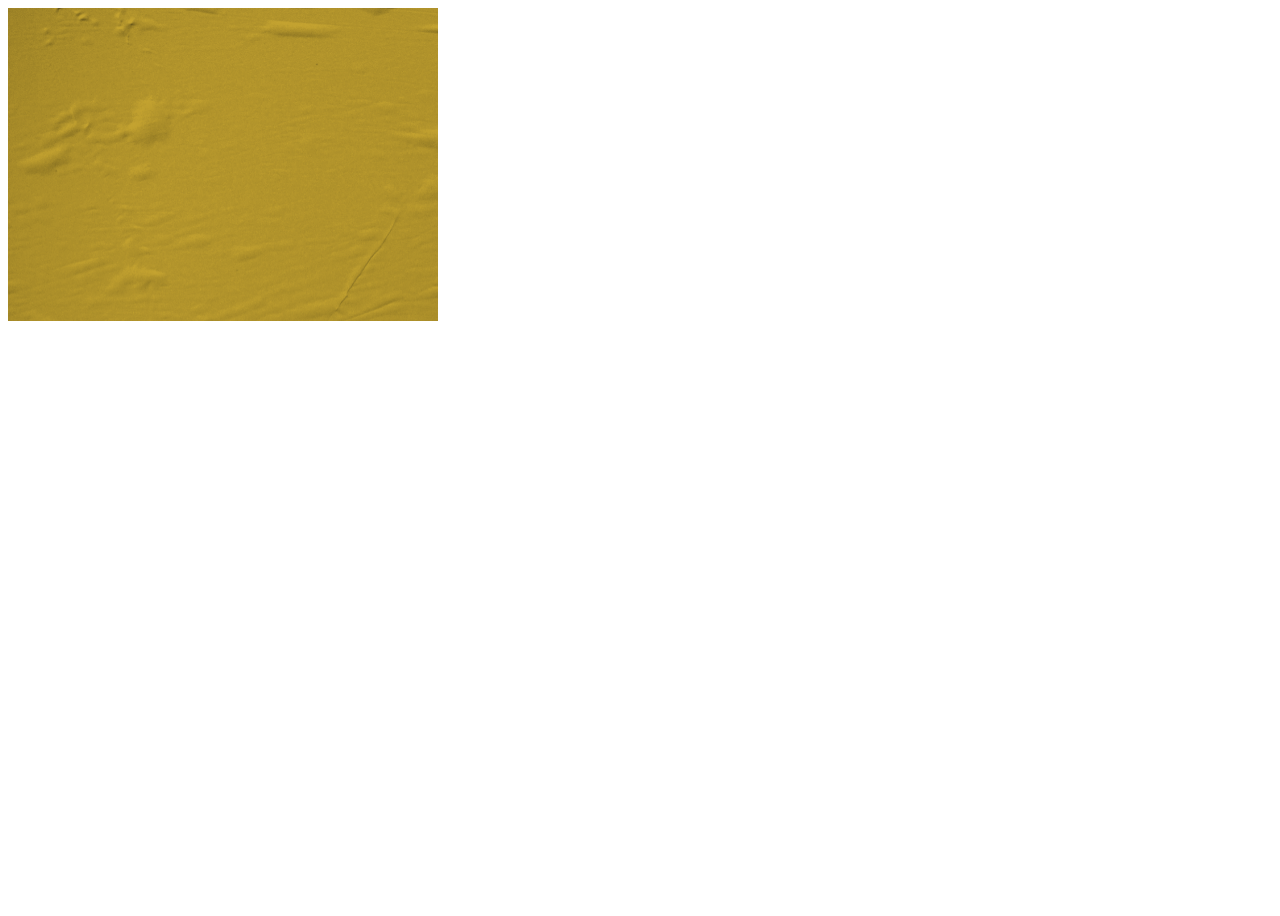
==== alerta/index.html @ 34929f16 "cambios" ====
<!DOCTYPE html>
<html lang="en">
<head>
    <meta charset="UTF-8">
    <meta name="viewport" content="width=device-width, initial-scale=1.0">
    <meta http-equiv="X-UA-Compatible" content="ie=edge">
    <title>Document</title>
    <style>
        html {
	        font-size: 0.94vw;
        }
        section{
            width: 100vw;
            height: 100vh;
        }

        .pop-up{
            width: 35.74rem;
            height: 26.04rem;
            background-image: url("ventana_emergente.png")
        }
    </style>
</head>
<body>
    <section>
        <div class="pop-up">

        </div>

    </section>
    
</body>
</html>
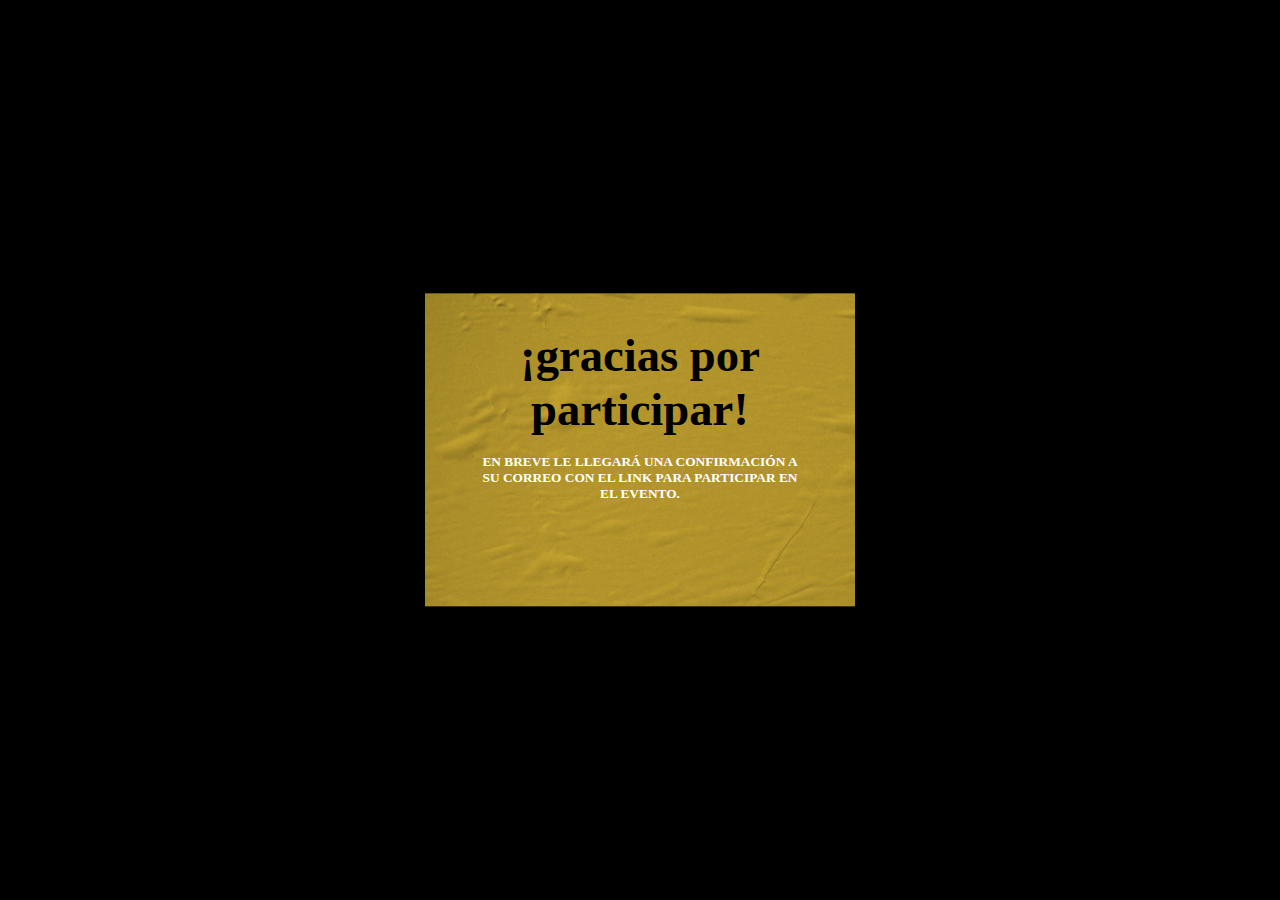
==== commit 45168212: "ok" ====
--- a/alerta/index.html
+++ b/alerta/index.html
@@ -1,33 +1,110 @@
 <!DOCTYPE html>
 <html lang="en">
+
 <head>
     <meta charset="UTF-8">
     <meta name="viewport" content="width=device-width, initial-scale=1.0">
     <meta http-equiv="X-UA-Compatible" content="ie=edge">
-    <title>Document</title>
+    <title>Gracias</title>
     <style>
+        body {
+            padding: 0;
+            margin: 0;
+        }
+
+        @font-face {
+            font-family: "edos";
+            src: url("EDOSZ.TTF");
+        }
+
+        @font-face {
+            font-family: "gotham";
+            src: url("Gotham-Bold.otf");
+        }
+
+        * {
+            box-sizing: border-box;
+        }
+
         html {
-	        font-size: 0.94vw;
+            font-size: 0.94vw;
         }
-        section{
+
+        section {
             width: 100vw;
             height: 100vh;
+            background: #000
         }
 
-        .pop-up{
+        .pop-up {
             width: 35.74rem;
             height: 26.04rem;
-            background-image: url("ventana_emergente.png")
+            background-image: url("ventana_emergente.png");
+            position: absolute;
+            top: 50%;
+            left: 50%;
+            transform: translate(-50%, -50%)
+        }
+
+        h1 {
+            font-family: "edos";
+            width: 26.09rem;
+            font-size: 3.88rem;
+            text-align: center;
+            margin: auto;
+            margin-top: 2.9rem
+        }
+
+        img {
+            display: block;
+            width: 80%;
+            margin: 0rem auto;
+
+        }
+
+        h2 {
+            font-family: "gotham";
+            color: #fff;
+            text-transform: uppercase;
+            text-align: center;
+            width: 27.09rem;
+            margin: 1.5rem auto;
+            font-size: 1.11rem
+        }
+
+        @media (max-width: 768px) {
+            .pop-up {
+                width: 85.74rem;
+                height: 66.04rem;
+            }
+
+            h1 {
+                font-size: 8rem;
+                width: 66.09rem;
+                margin-top: 6rem
+            }
+
+            h2 {
+                font-size: 4.11rem;
+                width: 57.09rem;
+            }
         }
     </style>
 </head>
+
 <body>
     <section>
         <div class="pop-up">
-
+            <h1>
+                ¡gracias
+                por participar!
+            </h1>
+            <img src="linea.svg" alt="">
+            <h2>En breve le llegará una confirmación a su correo con el link para participar en el evento.</h2>
         </div>
 
     </section>
-    
+
 </body>
+
 </html>